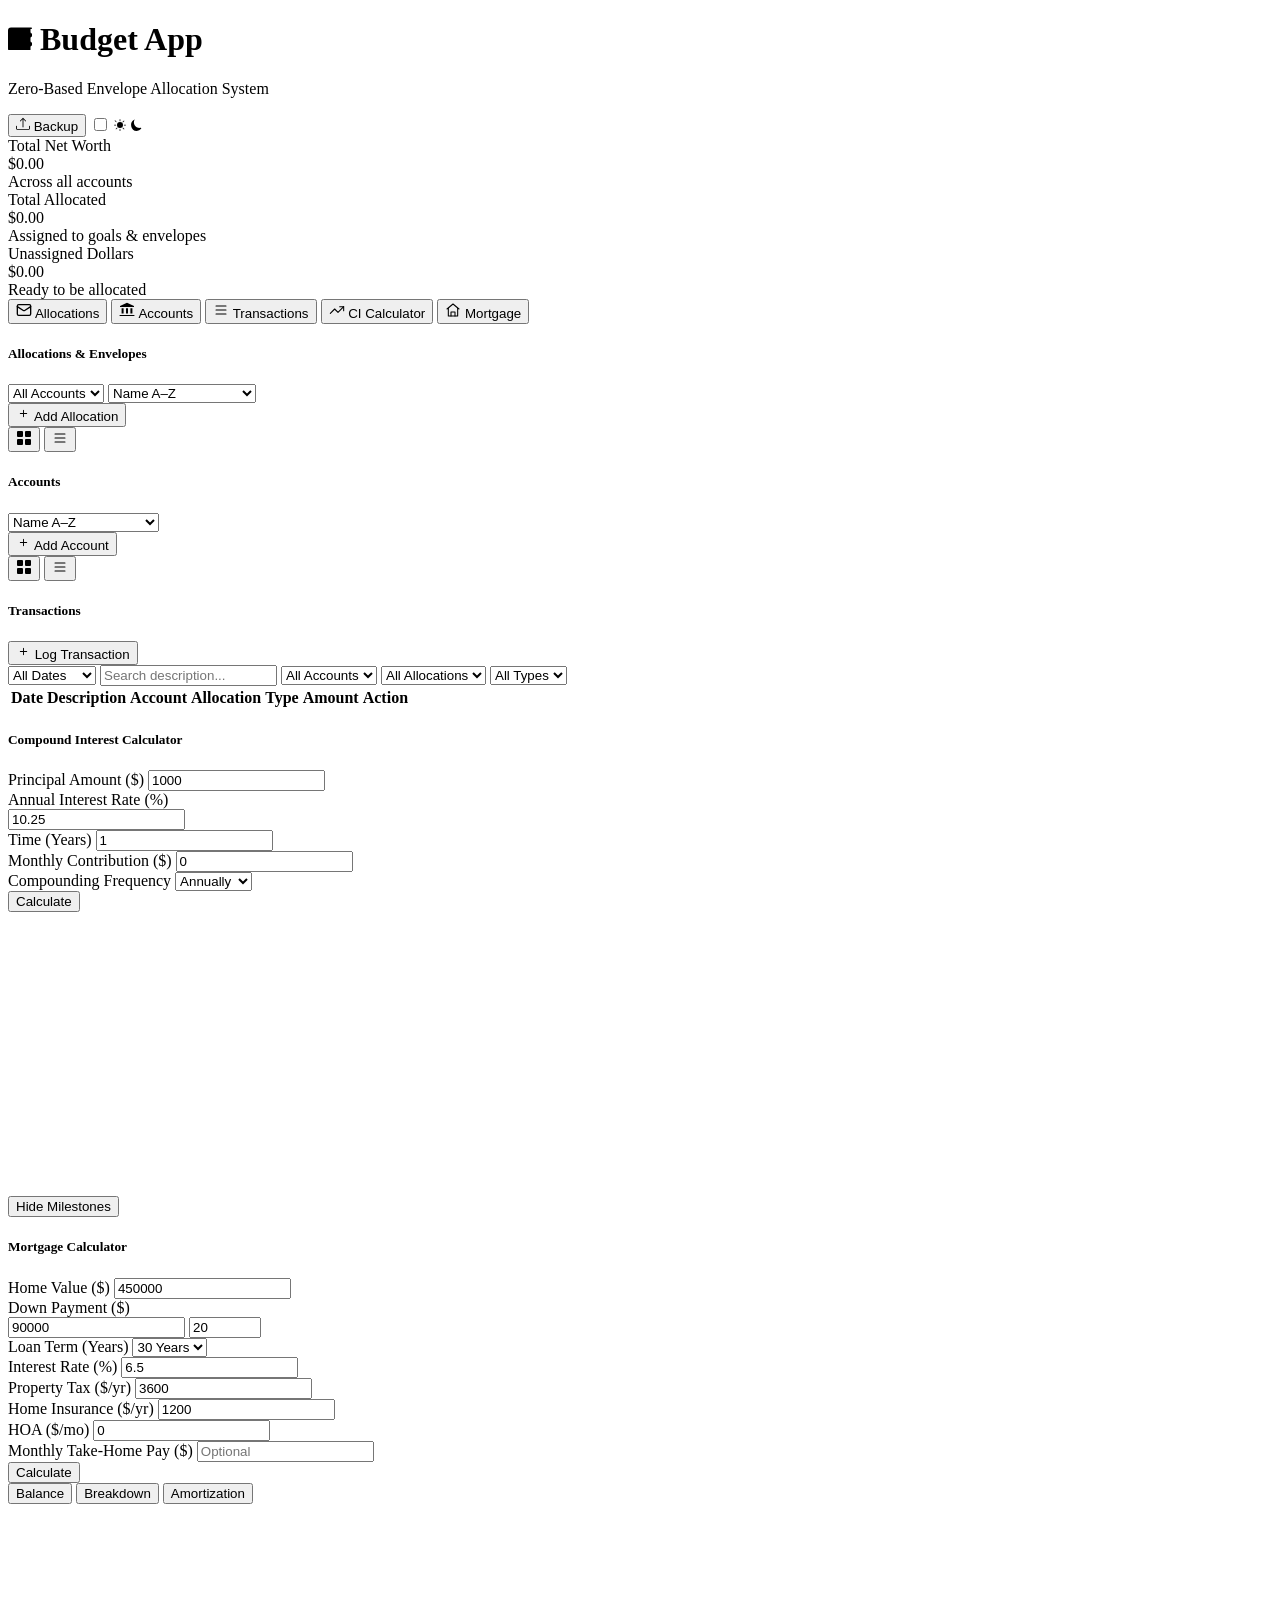
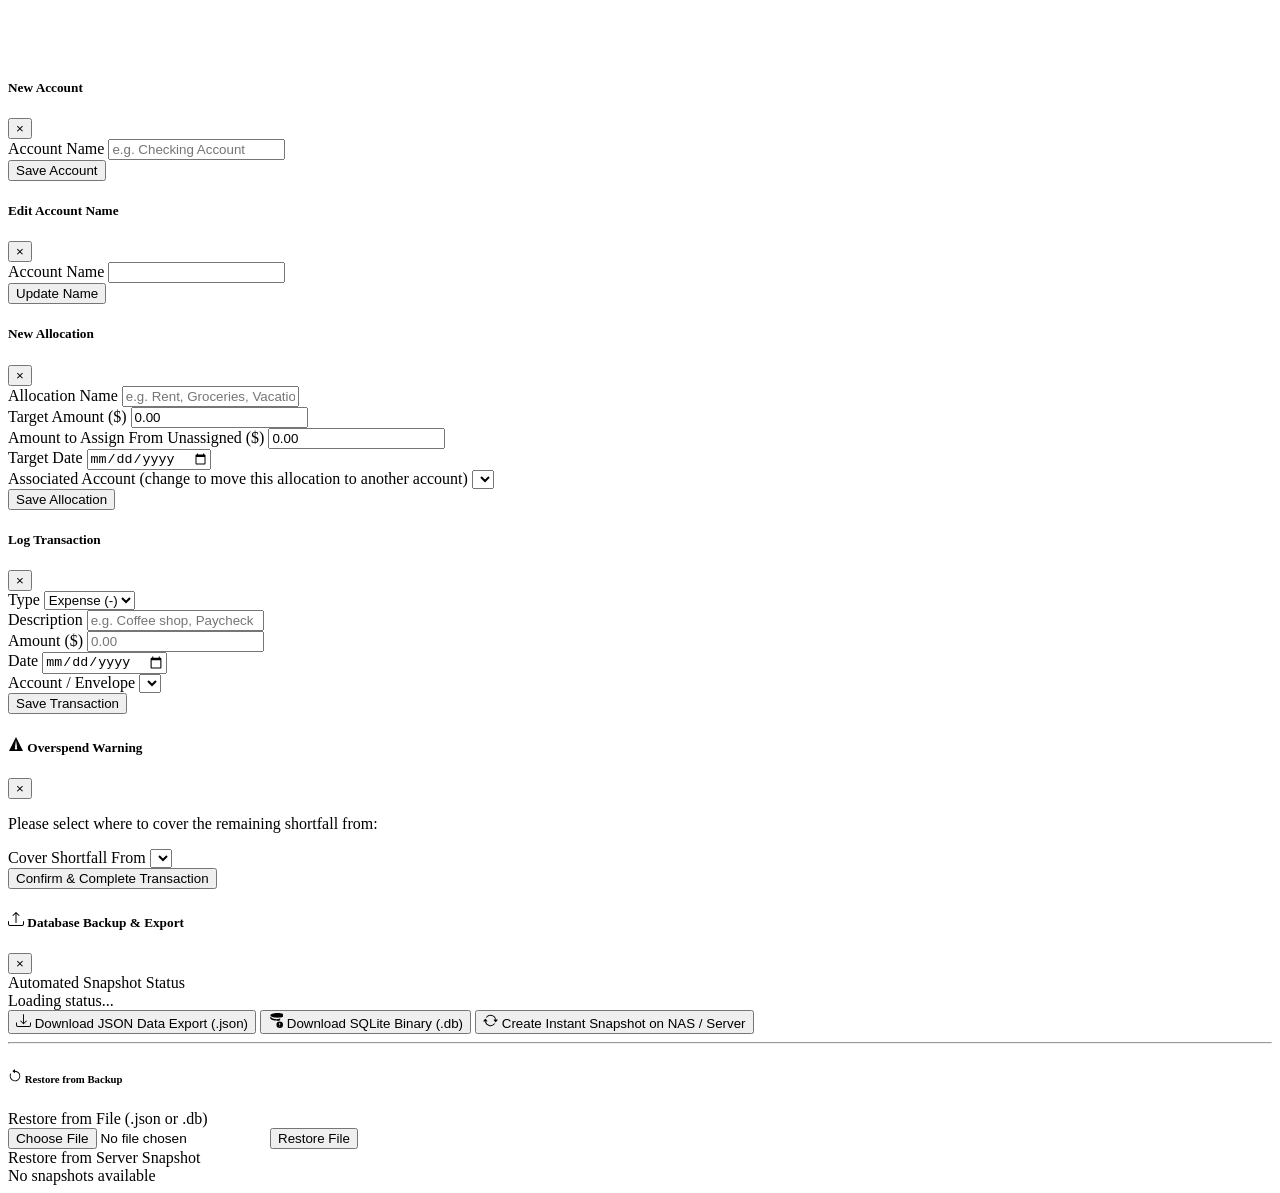
==== frontend/app/index.html @ d4078bb1 "Merge allocation relocation into Transfer type Remove the standalone 'Move Allocation' option and mo" ====
<!DOCTYPE html>
<html lang="en">
<head>
    <meta charset="UTF-8">
    <meta name="viewport" content="width=device-width, initial-scale=1.0">
    <title>Budget Manager</title>
    <link rel="stylesheet" href="/css/styles.css">
</head>
<body>
<div class="container">

    <div class="flex between wrap gap-2 mb-4">
        <div>
            <h1 class="page-title m-0">
                <svg xmlns="http://www.w3.org/2000/svg" width="24" height="24" fill="currentColor" viewBox="0 0 16 16"><path d="M0 3a2 2 0 0 1 2-2h13.5a.5.5 0 0 1 0 1H15v2a1 1 0 0 0 1 1v2a1 1 0 0 0-1 1v2a1 1 0 0 0 1 1v2a1 1 0 0 0-1 1v2h-1.5a.5.5 0 0 1 0 1H2a2 2 0 0 1-2-2V3z"/></svg>
                Budget App
            </h1>
            <p class="subtitle m-0">Zero-Based Envelope Allocation System</p>
        </div>
        <div class="flex gap-2">
            <button class="btn btn-sm btn-outline-secondary" onclick="showBackupModal()" title="Database Backup & Export">
                <svg xmlns="http://www.w3.org/2000/svg" width="14" height="14" fill="currentColor" viewBox="0 0 16 16"><path d="M.5 9.9a.5.5 0 0 1 .5.5v2.5a1 1 0 0 0 1 1h12a1 1 0 0 0 1-1v-2.5a.5.5 0 0 1 1 0v2.5a2 2 0 0 1-2 2H2a2 2 0 0 1-2-2v-2.5a.5.5 0 0 1 .5-.5z"/><path d="M7.646 1.146a.5.5 0 0 1 .708 0l3 3a.5.5 0 0 1-.708.708L8.5 2.707V11.5a.5.5 0 0 1-1 0V2.707L5.354 4.854a.5.5 0 1 1-.708-.708l3-3z"/></svg>
                Backup
            </button>
            <label class="theme-switch" title="Toggle light / dark theme" aria-label="Toggle theme">
                <input type="checkbox" id="theme-toggle" onclick="toggleTheme()">
                <span class="theme-track">
                    <svg class="theme-sun" xmlns="http://www.w3.org/2000/svg" width="12" height="12" fill="currentColor" viewBox="0 0 16 16"><path d="M8 12a4 4 0 1 0 0-8 4 4 0 0 0 0 8zM8 0a.5.5 0 0 1 .5.5v2a.5.5 0 0 1-1 0v-2A.5.5 0 0 1 8 0zm0 13a.5.5 0 0 1 .5.5v2a.5.5 0 0 1-1 0v-2A.5.5 0 0 1 8 13zm8-5a.5.5 0 0 1-.5.5h-2a.5.5 0 0 1 0-1h2a.5.5 0 0 1 .5.5zM3 8a.5.5 0 0 1-.5.5h-2a.5.5 0 0 1 0-1h2A.5.5 0 0 1 3 8zm10.657-5.657a.5.5 0 0 1 0 .707l-1.414 1.415a.5.5 0 1 1-.707-.708l1.414-1.414a.5.5 0 0 1 .707 0zm-9.193 9.193a.5.5 0 0 1 0 .707L3.05 13.657a.5.5 0 0 1-.707-.707l1.414-1.414a.5.5 0 0 1 .707 0zm9.193 2.121a.5.5 0 0 1-.707 0l-1.414-1.414a.5.5 0 0 1 .707-.707l1.414 1.414a.5.5 0 0 1 0 .707zM3.343 4.05a.5.5 0 0 1-.707 0L1.05 2.636a.5.5 0 0 1 .707-.707l1.414 1.414a.5.5 0 0 1 0 .707z"/></svg>
                    <svg class="theme-moon" xmlns="http://www.w3.org/2000/svg" width="12" height="12" fill="currentColor" viewBox="0 0 16 16"><path d="M6 .278a.77.77 0 0 1 .08.858 7.2 7.2 0 0 0-.878 3.46c0 4.021 3.278 7.277 7.318 7.277.527 0 1.04-.055 1.533-.16a.787.787 0 0 1 .81.316.73.73 0 0 1-.031.893A8.35 8.35 0 0 1 9 16A8 8 0 0 1 6 .8z"/></svg>
                    <span class="theme-thumb"></span>
                </span>
            </label>
        </div>
    </div>

    <!-- Summary Cards -->
    <div class="stat-cards">
        <div class="stat-card border-blue">
            <div class="stat-label">Total Net Worth</div>
            <div class="stat-value blue" id="sum-networth">$0.00</div>
            <div class="stat-sub">Across all accounts</div>
        </div>
        <div class="stat-card border-green">
            <div class="stat-label">Total Allocated</div>
            <div class="stat-value green" id="sum-allocated">$0.00</div>
            <div class="stat-sub">Assigned to goals &amp; envelopes</div>
        </div>
        <div class="stat-card border-yellow">
            <div class="stat-label">Unassigned Dollars</div>
            <div class="stat-value yellow" id="sum-unassigned">$0.00</div>
            <div class="stat-sub">Ready to be allocated</div>
        </div>
    </div>

    <!-- Navigation Tabs -->
    <div class="nav-pills" role="tablist">
        <button class="tab-btn active" data-tab="allocations-sec" onclick="switchTab('allocations-sec')"><svg xmlns="http://www.w3.org/2000/svg" width="16" height="16" viewBox="0 0 24 24" fill="none" stroke="currentColor" stroke-width="2" stroke-linecap="round" stroke-linejoin="round"><rect width="20" height="16" x="2" y="4" rx="2"/><path d="m22 7-8.97 5.7a1.94 1.94 0 0 1-2.06 0L2 7"/></svg> Allocations</button>
        <button class="tab-btn" data-tab="accounts-sec" onclick="switchTab('accounts-sec')"><svg xmlns="http://www.w3.org/2000/svg" width="16" height="16" fill="currentColor" viewBox="0 0 16 16"><path d="M8 .8 1 4v1h14V4zM2.6 6.2h2v5.4h-2zM7 6.2h2v5.4H7zM11.4 6.2h2v5.4h-2zM.6 13h14.8v.9H.6z"/></svg> Accounts</button>
        <button class="tab-btn" data-tab="transactions-sec" onclick="switchTab('transactions-sec')"><svg xmlns="http://www.w3.org/2000/svg" width="16" height="16" fill="currentColor" viewBox="0 0 16 16"><path d="M2.5 12a.5.5 0 0 1 .5-.5h10a.5.5 0 0 1 0 1H3a.5.5 0 0 1-.5-.5zm0-4a.5.5 0 0 1 .5-.5h10a.5.5 0 0 1 0 1H3a.5.5 0 0 1-.5-.5zm0-4a.5.5 0 0 1 .5-.5h10a.5.5 0 0 1 0 1H3a.5.5 0 0 1-.5-.5z"/></svg> Transactions</button>
        <button class="tab-btn" data-tab="ci-calc-sec" onclick="switchTab('ci-calc-sec')"><svg xmlns="http://www.w3.org/2000/svg" width="16" height="16" fill="none" stroke="currentColor" stroke-width="1.6" stroke-linecap="round" stroke-linejoin="round" viewBox="0 0 24 24"><path d="M22 7 13.5 15.5 8.5 10.5 2 17"/><path d="M16 7h6v6"/></svg> CI Calculator</button>
        <button class="tab-btn" data-tab="mortgage-sec" onclick="switchTab('mortgage-sec')"><svg xmlns="http://www.w3.org/2000/svg" width="16" height="16" fill="none" stroke="currentColor" stroke-width="1.6" stroke-linecap="round" stroke-linejoin="round" viewBox="0 0 24 24"><path d="M3 10.5 12 3l9 7.5"/><path d="M5 9.5V21h14V9.5"/><path d="M9 21v-6h6v6"/></svg> Mortgage</button>
    </div>

    <!-- ALLOCATIONS SECTION -->
    <div class="tab-pane active" id="allocations-sec">
        <div class="section-head">
            <div class="left">
                <h5 class="section-title">Allocations &amp; Envelopes</h5>
                <select id="alloc-account-filter" class="filter-select">
                    <option value="">All Accounts</option>
                </select>
                <select id="alloc-sort-select" class="filter-select" onchange="setAllocationSort(this.value)">
                    <option value="name:asc">Name A–Z</option>
                    <option value="name:desc">Name Z–A</option>
                    <option value="amount:desc">Amount: High → Low</option>
                    <option value="amount:asc">Amount: Low → High</option>
                </select>
            </div>
            <div class="right">
                <button class="btn btn-sm btn-primary" onclick="showAddAllocationModal()">
                    <svg xmlns="http://www.w3.org/2000/svg" width="15" height="15" fill="currentColor" viewBox="0 0 16 16"><path d="M8 4a.5.5 0 0 1 .5.5v3h3a.5.5 0 0 1 0 1h-3v3a.5.5 0 0 1-1 0v-3h-3a.5.5 0 0 1 0-1h3v-3A.5.5 0 0 1 8 4z"/></svg>
                    Add Allocation
                </button>
            </div>
        </div>
        <div class="view-toolbar">
            <div class="toggle-group">
                <button type="button" class="toggle-btn active" id="alloc-view-grid" title="Card view" onclick="setAllocationView('grid')"><svg xmlns="http://www.w3.org/2000/svg" width="16" height="16" fill="currentColor" viewBox="0 0 16 16"><path d="M1 2a1 1 0 0 1 1-1h4a1 1 0 0 1 1 1v4a1 1 0 0 1-1 1H2a1 1 0 0 1-1-1V2zm8 0a1 1 0 0 1 1-1h4a1 1 0 0 1 1 1v4a1 1 0 0 1-1 1h-4a1 1 0 0 1-1-1V2zM1 10a1 1 0 0 1 1-1h4a1 1 0 0 1 1 1v4a1 1 0 0 1-1 1H2a1 1 0 0 1-1-1v-4zm8 0a1 1 0 0 1 1-1h4a1 1 0 0 1 1 1v4a1 1 0 0 1-1 1h-4a1 1 0 0 1-1-1v-4z"/></svg></button>
                <button type="button" class="toggle-btn" id="alloc-view-list" title="List view" onclick="setAllocationView('list')"><svg xmlns="http://www.w3.org/2000/svg" width="16" height="16" fill="currentColor" viewBox="0 0 16 16"><path d="M2.5 12a.5.5 0 0 1 .5-.5h10a.5.5 0 0 1 0 1H3a.5.5 0 0 1-.5-.5zm0-4a.5.5 0 0 1 .5-.5h10a.5.5 0 0 1 0 1H3a.5.5 0 0 1-.5-.5zm0-4a.5.5 0 0 1 .5-.5h10a.5.5 0 0 1 0 1H3a.5.5 0 0 1-.5-.5z"/></svg></button>
            </div>
        </div>
        <div class="cards-grid" id="allocations-container">
            <!-- Dynamic Allocation Cards -->
        </div>
        <div class="table-wrap" id="allocations-table-wrap" style="display:none;">
            <table>
                <thead>
                    <tr>
                        <th>Name</th>
                        <th>Account</th>
                        <th class="text-end">Available</th>
                        <th class="text-end">Goal</th>
                        <th style="min-width:140px;">Progress</th>
                        <th>Target Date</th>
                        <th class="text-center">Action</th>
                    </tr>
                </thead>
                <tbody id="allocations-list"></tbody>
            </table>
        </div>
    </div>

    <!-- ACCOUNTS SECTION -->
    <div class="tab-pane" id="accounts-sec">
        <div class="section-head">
            <div class="left">
                <h5 class="section-title">Accounts</h5>
                <select id="acc-sort-select" class="filter-select" onchange="setAccountSort(this.value)">
                    <option value="name:asc">Name A–Z</option>
                    <option value="name:desc">Name Z–A</option>
                    <option value="balance:desc">Balance: High → Low</option>
                    <option value="balance:asc">Balance: Low → High</option>
                </select>
            </div>
            <div class="right">
                <button class="btn btn-sm btn-primary" onclick="showAddAccountModal()">
                    <svg xmlns="http://www.w3.org/2000/svg" width="15" height="15" fill="currentColor" viewBox="0 0 16 16"><path d="M8 4a.5.5 0 0 1 .5.5v3h3a.5.5 0 0 1 0 1h-3v3a.5.5 0 0 1-1 0v-3h-3a.5.5 0 0 1 0-1h3v-3A.5.5 0 0 1 8 4z"/></svg>
                    Add Account
                </button>
            </div>
        </div>
        <div class="view-toolbar">
            <div class="toggle-group">
                <button type="button" class="toggle-btn active" id="acc-view-grid" title="Card view" onclick="toggleAccountView('grid')"><svg xmlns="http://www.w3.org/2000/svg" width="16" height="16" fill="currentColor" viewBox="0 0 16 16"><path d="M1 2a1 1 0 0 1 1-1h4a1 1 0 0 1 1 1v4a1 1 0 0 1-1 1H2a1 1 0 0 1-1-1V2zm8 0a1 1 0 0 1 1-1h4a1 1 0 0 1 1 1v4a1 1 0 0 1-1 1h-4a1 1 0 0 1-1-1V2zM1 10a1 1 0 0 1 1-1h4a1 1 0 0 1 1 1v4a1 1 0 0 1-1 1H2a1 1 0 0 1-1-1v-4zm8 0a1 1 0 0 1 1-1h4a1 1 0 0 1 1 1v4a1 1 0 0 1-1 1h-4a1 1 0 0 1-1-1v-4z"/></svg></button>
                <button type="button" class="toggle-btn" id="acc-view-list" title="List view" onclick="toggleAccountView('list')"><svg xmlns="http://www.w3.org/2000/svg" width="16" height="16" fill="currentColor" viewBox="0 0 16 16"><path d="M2.5 12a.5.5 0 0 1 .5-.5h10a.5.5 0 0 1 0 1H3a.5.5 0 0 1-.5-.5zm0-4a.5.5 0 0 1 .5-.5h10a.5.5 0 0 1 0 1H3a.5.5 0 0 1-.5-.5zm0-4a.5.5 0 0 1 .5-.5h10a.5.5 0 0 1 0 1H3a.5.5 0 0 1-.5-.5z"/></svg></button>
            </div>
        </div>
        <div class="cards-grid" id="accounts-container">
            <!-- Dynamic Account Cards -->
        </div>
        <div class="table-wrap" id="accounts-list-wrap" style="display:none;">
            <table>
                <thead>
                    <tr>
                        <th>Name</th>
                        <th class="text-end">Balance</th>
                        <th class="text-center">Action</th>
                    </tr>
                </thead>
                <tbody id="accounts-list"></tbody>
            </table>
        </div>
    </div>

    <!-- TRANSACTIONS SECTION -->
    <div class="tab-pane" id="transactions-sec">
        <div class="section-head">
            <div class="left">
                <h5 class="section-title">Transactions</h5>
            </div>
            <div class="right">
                <button class="btn btn-sm btn-primary" onclick="showAddTransactionModal()">
                    <svg xmlns="http://www.w3.org/2000/svg" width="15" height="15" fill="currentColor" viewBox="0 0 16 16"><path d="M8 4a.5.5 0 0 1 .5.5v3h3a.5.5 0 0 1 0 1h-3v3a.5.5 0 0 1-1 0v-3h-3a.5.5 0 0 1 0-1h3v-3A.5.5 0 0 1 8 4z"/></svg>
                    Log Transaction
                </button>
            </div>
        </div>
        <div class="table-wrap">
            <div class="card-body">
                <div class="filters">
                    <select id="slice-date-preset">
                        <option value="">All Dates</option>
                        <option value="today">Today</option>
                        <option value="this-month">This Month</option>
                        <option value="last-month">Last Month</option>
                        <option value="this-year">This Year</option>
                    </select>
                    <input type="text" id="slice-search" placeholder="Search description...">
                    <select id="slice-account"><option value="">All Accounts</option></select>
                    <select id="slice-allocation"><option value="">All Allocations</option></select>
                    <select id="slice-type">
                        <option value="">All Types</option>
                        <option value="expense">Expense</option>
                        <option value="income">Income</option>
                        <option value="transfer">Transfer</option>
                    </select>
                </div>
                <table>
                    <thead>
                        <tr>
                            <th>Date</th>
                            <th>Description</th>
                            <th>Account</th>
                            <th>Allocation</th>
                            <th>Type</th>
                            <th class="text-end">Amount</th>
                            <th class="text-center">Action</th>
                        </tr>
                    </thead>
                    <tbody id="transactions-list"></tbody>
                </table>
            </div>
        </div>
    </div>

    <!-- CI CALCULATOR SECTION -->
    <div class="tab-pane" id="ci-calc-sec">
        <div class="section-head">
            <div class="left">
                <h5 class="section-title">Compound Interest Calculator</h5>
            </div>
        </div>
        <div class="card">
            <div class="card-body calc-layout">
                <div class="calc-settings">
                    <div class="form-group">
                        <label>Principal Amount ($)</label>
                        <input type="number" id="ci-principal" value="1000" min="0" placeholder="0.00">
                    </div>
                    <div class="form-group">
                        <label>Annual Interest Rate (%)</label>
                        <div class="rate-input-row">
                            <input type="number" id="ci-rate-num" value="10.25" min="0.01" step="0.01">
                        </div>
                    </div>
                    <div class="form-group">
                        <label>Time (Years)</label>
                        <input type="number" id="ci-years" value="1" min="1" placeholder="1">
                    </div>
                    <div class="form-group">
                        <label>Monthly Contribution ($)</label>
                        <input type="number" id="ci-monthly" value="0" min="0" step="0.01" placeholder="0.00">
                    </div>
                    <div class="form-group form-group-inline">
                        <label>Compounding Frequency</label>
                        <select id="ci-compound">
                            <option value="12">Monthly</option>
                            <option value="1" selected>Annually</option>
                            <option value="4">Quarterly</option>
                            <option value="365">Daily</option>
                        </select>
                    </div>
                    <button class="btn btn-primary" onclick="compInterest()">Calculate</button>
                    <div class="calc-result" id="ci-result"></div>
                </div>
                <div class="calc-chart">
                    <div class="calc-chart-inner">
                        <canvas id="ci-chart" height="280"></canvas>
                    </div>
                    <div id="ci-ms-tip" class="ci-ms-tip" style="display:none;"></div>
                    <button type="button" class="btn btn-sm btn-outline-secondary calc-milestone-toggle" id="ci-milestone-toggle" onclick="toggleMilestones()">Hide Milestones</button>
                </div>
            </div>
        </div>
    </div>

    <!-- MORTGAGE CALCULATOR SECTION -->
    <div class="tab-pane" id="mortgage-sec">
        <div class="section-head">
            <div class="left">
                <h5 class="section-title">Mortgage Calculator</h5>
            </div>
        </div>
        <div class="card">
            <div class="card-body calc-layout">
                <div class="calc-settings">
                    <div class="form-group">
                        <label>Home Value ($)</label>
                        <input type="number" id="mort-homeValue" class="form-control" value="450000" step="1000">
                    </div>
                    <div class="form-group">
                        <label>Down Payment ($)</label>
                        <div class="d-flex gap-2">
                            <input type="number" id="mort-downPayment" class="form-control" value="90000" step="500">
                            <input type="number" id="mort-downPct" class="form-control" value="20" step="0.5" min="0" max="100" title="Down payment percentage">
                        </div>
                    </div>
                    <div class="form-group">
                        <label>Loan Term (Years)</label>
                        <select id="mort-term" class="form-control">
                            <option value="15">15 Years</option>
                            <option value="30" selected>30 Years</option>
                        </select>
                    </div>
                    <div class="form-group">
                        <label>Interest Rate (%)</label>
                        <input type="number" id="mort-rate" class="form-control" value="6.5" step="0.1" min="0">
                    </div>
                    <div class="form-group">
                        <label>Property Tax ($/yr)</label>
                        <input type="number" id="mort-tax" class="form-control" value="3600" step="100">
                    </div>
                    <div class="form-group">
                        <label>Home Insurance ($/yr)</label>
                        <input type="number" id="mort-insurance" class="form-control" value="1200" step="50">
                    </div>
                    <div class="form-group">
                        <label>HOA ($/mo)</label>
                        <input type="number" id="mort-hoa" class="form-control" value="0" step="10">
                    </div>
                    <div class="form-group">
                        <label>Monthly Take-Home Pay ($)</label>
                        <input type="number" id="mort-takehome" class="form-control" value="" step="50" placeholder="Optional">
                    </div>
                    <button class="btn btn-primary w-100" onclick="calcMortgage()">Calculate</button>
                    <div class="calc-result" id="mort-readout">
                        <!-- lines built by calcMortgage() -->
                    </div>
                    <div class="calc-result" id="mort-afford">
                        <!-- salary / 25% affordability built by calcMortgage() -->
                    </div>
                </div>

                <div class="calc-graph mortgage-results">
                    <div class="mortgage-view-tabs">
                        <button class="view-tab active" data-view="balance" onclick="mortgageView('balance')">Balance</button>
                        <button class="view-tab" data-view="breakdown" onclick="mortgageView('breakdown')">Breakdown</button>
                        <button class="view-tab" data-view="amort" onclick="mortgageView('amort')">Amortization</button>
                    </div>
                    <div class="chart-wrap" id="mort-chart-wrap">
                        <canvas id="mortChart"></canvas>
                    </div>
                    <div class="chart-wrap" id="mort-amort-wrap" style="display:none;">
                        <div class="table-responsive table-scroll" style="max-height:400px;">
                            <table class="table table-sm" id="mort-amort-table"></table>
                        </div>
                    </div>
                </div>
            </div>
        </div>
    </div>

<!-- Add/Edit Account Modal -->
<div class="modal" id="accountModal">
    <div class="modal-dialog">
        <div class="modal-content">
            <div class="modal-header">
                <h5 class="modal-title">New Account</h5>
                <button type="button" class="btn-close" onclick="closeModal('accountModal')">&times;</button>
            </div>
            <div class="modal-body">
                <form id="accountForm">
                    <div class="form-group">
                        <label>Account Name</label>
                        <input type="text" id="acc-name" placeholder="e.g. Checking Account" required>
                    </div>
                    <button type="submit" class="btn btn-primary w-100">Save Account</button>
                </form>
            </div>
        </div>
    </div>
</div>

<!-- Edit Account Name Modal -->
<div class="modal" id="editAccountModal">
    <div class="modal-dialog">
        <div class="modal-content">
            <div class="modal-header">
                <h5 class="modal-title">Edit Account Name</h5>
                <button type="button" class="btn-close" onclick="closeModal('editAccountModal')">&times;</button>
            </div>
            <div class="modal-body">
                <form id="editAccountNameForm">
                    <input type="hidden" id="edit-acc-id">
                    <div class="form-group">
                        <label>Account Name</label>
                        <input type="text" id="edit-acc-name" required>
                    </div>
                    <button type="submit" class="btn btn-primary w-100">Update Name</button>
                </form>
            </div>
        </div>
    </div>
</div>

<!-- Add/Edit Allocation Modal -->
<div class="modal" id="allocationModal">
    <div class="modal-dialog">
        <div class="modal-content">
            <div class="modal-header">
                <h5 class="modal-title" id="allocationModalTitle">New Allocation</h5>
                <button type="button" class="btn-close" onclick="closeModal('allocationModal')">&times;</button>
            </div>
            <div class="modal-body">
                <form id="allocationForm">
                    <input type="hidden" id="alloc-id">
                    <div class="form-group">
                        <label>Allocation Name</label>
                        <input type="text" id="alloc-name" placeholder="e.g. Rent, Groceries, Vacation" required>
                    </div>
                    <div class="form-group">
                        <label>Target Amount ($)</label>
                        <input type="number" step="0.01" id="alloc-target" value="0.00" required>
                    </div>
                    <div class="form-group">
                        <label>Amount to Assign From Unassigned ($)</label>
                        <input type="number" step="0.01" id="alloc-avail" value="0.00" required>
                    </div>
                    <div class="form-group">
                        <label>Target Date</label>
                        <input type="date" id="alloc-date">
                    </div>
                    <div class="form-group">
                        <label>Associated Account (change to move this allocation to another account)</label>
                        <select id="alloc-account-select" required></select>
                    </div>
                    <button type="submit" class="btn btn-primary w-100">Save Allocation</button>
                </form>
            </div>
        </div>
    </div>
</div>

<!-- Add/Edit Transaction Modal -->
<div class="modal" id="transactionModal">
    <div class="modal-dialog">
        <div class="modal-content">
            <div class="modal-header">
                <h5 class="modal-title" id="transactionModalTitle">Log Transaction</h5>
                <button type="button" class="btn-close" onclick="closeModal('transactionModal')">&times;</button>
            </div>
            <div class="modal-body">
                <form id="transactionForm">
                    <input type="hidden" id="trans-id">
                    <div class="form-group">
                        <label>Type</label>
                        <select id="trans-type" onchange="toggleTransType()">
                            <option value="expense">Expense (-)</option>
                            <option value="income">Income (+)</option>
                            <option value="transfer">Transfer</option>
                        </select>
                    </div>
                    <div class="form-group" id="trans-desc-group">
                        <label>Description</label>
                        <input type="text" id="trans-desc" placeholder="e.g. Coffee shop, Paycheck" required>
                    </div>
                    <div class="form-group" id="trans-amount-group">
                        <label>Amount ($)</label>
                        <input type="number" step="0.01" id="trans-amount" placeholder="0.00" required>
                    </div>
                    <div class="form-group" id="trans-date-group">
                        <label>Date</label>
                        <input type="date" id="trans-date" required>
                    </div>
                    <div class="form-group" id="trans-from-group" style="display:none">
                        <label>Move From</label>
                        <select id="trans-from-select"></select>
                    </div>
                    <div class="form-group" id="trans-to-group" style="display:none">
                        <label>Move To</label>
                        <select id="trans-to-select"></select>
                        <small class="form-hint">Pick an account to relocate the whole allocation, or an envelope to transfer an amount.</small>
                    </div>
                    <div class="form-group" id="trans-acc-wrapper">
                        <label>Account / Envelope</label>
                        <select id="trans-account-select" required></select>
                    </div>
                    <button type="submit" class="btn btn-primary w-100">Save Transaction</button>
                </form>
            </div>
        </div>
    </div>
</div>

<!-- Overspend Resolution Modal -->
<div class="modal" id="overspendModal">
    <div class="modal-dialog">
        <div class="modal-content danger">
            <div class="modal-header danger">
                <h5 class="modal-title"><svg xmlns="http://www.w3.org/2000/svg" width="16" height="16" fill="currentColor" viewBox="0 0 16 16"><path d="M8 1 1 15h14L8 1zm0 3 1 7H7l1-7zm0 9.5a1.25 1.25 0 1 1 0-2.5 1.25 1.25 0 0 1 0 2.5z"/></svg> Overspend Warning</h5>
                <button type="button" class="btn-close white" onclick="closeModal('overspendModal')">&times;</button>
            </div>
            <div class="modal-body">
                <p id="overspend-msg" class="overspend-msg"></p>
                <p class="overspend-note">Please select where to cover the remaining shortfall from:</p>
                <div class="form-group">
                    <label>Cover Shortfall From</label>
                    <select id="overspend-cover-select"></select>
                </div>
                <button type="button" class="btn btn-danger w-100" onclick="resolveOverspend()">Confirm &amp; Complete Transaction</button>
            </div>
        </div>
    </div>
</div>

<!-- Backup & Export Modal -->
<div class="modal" id="backupModal">
    <div class="modal-dialog">
        <div class="modal-content">
            <div class="modal-header">
                <h5 class="modal-title flex align-center gap-2">
                    <svg xmlns="http://www.w3.org/2000/svg" width="16" height="16" fill="currentColor" viewBox="0 0 16 16"><path d="M.5 9.9a.5.5 0 0 1 .5.5v2.5a1 1 0 0 0 1 1h12a1 1 0 0 0 1-1v-2.5a.5.5 0 0 1 1 0v2.5a2 2 0 0 1-2 2H2a2 2 0 0 1-2-2v-2.5a.5.5 0 0 1 .5-.5z"/><path d="M7.646 1.146a.5.5 0 0 1 .708 0l3 3a.5.5 0 0 1-.708.708L8.5 2.707V11.5a.5.5 0 0 1-1 0V2.707L5.354 4.854a.5.5 0 1 1-.708-.708l3-3z"/></svg>
                    Database Backup &amp; Export
                </h5>
                <button type="button" class="btn-close" onclick="closeModal('backupModal')">&times;</button>
            </div>
            <div class="modal-body">
                <div class="backup-status-card mb-3" id="backup-status-box">
                    <div class="small text-muted mb-1">Automated Snapshot Status</div>
                    <div class="fw-semibold" id="backup-last-time">Loading status...</div>
                    <div class="small text-muted mt-1" id="backup-total-count"></div>
                </div>

                <div class="backup-actions flex col gap-2">
                    <button type="button" class="btn btn-outline-secondary w-100 flex center gap-2" onclick="downloadBackup('json')">
                        <svg xmlns="http://www.w3.org/2000/svg" width="15" height="15" fill="currentColor" viewBox="0 0 16 16"><path d="M.5 9.9a.5.5 0 0 1 .5.5v2.5a1 1 0 0 0 1 1h12a1 1 0 0 0 1-1v-2.5a.5.5 0 0 1 1 0v2.5a2 2 0 0 1-2 2H2a2 2 0 0 1-2-2v-2.5a.5.5 0 0 1 .5-.5z"/><path d="M7.646 11.854a.5.5 0 0 0 .708 0l3-3a.5.5 0 0 0-.708-.708L8.5 10.293V1.5a.5.5 0 0 0-1 0v8.793L5.354 8.146a.5.5 0 1 0-.708.708l3 3z"/></svg>
                        Download JSON Data Export (.json)
                    </button>
                    <button type="button" class="btn btn-outline-secondary w-100 flex center gap-2" onclick="downloadBackup('db')">
                        <svg xmlns="http://www.w3.org/2000/svg" width="15" height="15" fill="currentColor" viewBox="0 0 16 16"><path d="M12.5 16a3.5 3.5 0 1 0 0-7 3.5 3.5 0 0 0 0 7Zm.5-5v1.5a.5.5 0 0 1-1 0V11a.5.5 0 0 1 1 0Zm0 3a.5.5 0 1 1-1 0 .5.5 0 0 1 1 0Z"/><path d="M12.096 6.223A4.92 4.92 0 0 0 13 5.698V7c0 .289-.213.654-.753.982A12.31 12.31 0 0 1 10 8.482V7.126a11.192 11.192 0 0 0 2.096-.903Z"/><path d="M2.5 4v1.5C2.5 6.88 5.858 8 10 8c.577 0 1.136-.021 1.666-.062a4.992 4.992 0 0 1-.666-1.42c-.328.031-.66.05-.999.05-3.642 0-6.5-1.02-6.5-2.068V4Z"/><path d="M10 0C5.858 0 2.5 1.12 2.5 2.5S5.858 5 10 5s7.5-1.12 7.5-2.5S14.142 0 10 0Z"/></svg>
                        Download SQLite Binary (.db)
                    </button>
                    <button type="button" class="btn btn-primary w-100 flex center gap-2" id="btn-trigger-snapshot" onclick="triggerServerSnapshot()">
                        <svg xmlns="http://www.w3.org/2000/svg" width="15" height="15" fill="currentColor" viewBox="0 0 16 16"><path d="M11.534 7h3.932a.25.25 0 0 1 .192.41l-1.966 2.36a.25.25 0 0 1-.384 0l-1.966-2.36a.25.25 0 0 1 .192-.41zm-11 2h3.932a.25.25 0 0 0 .192-.41L2.692 6.23a.25.25 0 0 0-.384 0L.342 8.59A.25.25 0 0 0 .534 9z"/><path fill-rule="evenodd" d="M8 3c-1.552 0-2.94.707-3.857 1.818a.5.5 0 1 1-.771-.636A6.002 6.002 0 0 1 13.917 7H12.9A5.002 5.002 0 0 0 8 3zM3.1 9a5.002 5.002 0 0 0 8.757 2.182.5.5 0 1 1 .771.636A6.002 6.002 0 0 1 2.083 9H3.1z"/></svg>
                        Create Instant Snapshot on NAS / Server
                    </button>
                </div>

                <hr class="my-3">

                <!-- Restore Section -->
                <div>
                    <h6 class="fw-bold mb-2 flex align-center gap-2">
                        <svg xmlns="http://www.w3.org/2000/svg" width="14" height="14" fill="currentColor" viewBox="0 0 16 16"><path fill-rule="evenodd" d="M8 3a5 5 0 1 1-4.546 2.914.5.5 0 0 0-.908-.417A6 6 0 1 0 8 2v1z"/><path d="M8 4.466V.534a.25.25 0 0 0-.41-.192L5.23 2.308a.25.25 0 0 0 0 .384l2.36 1.966A.25.25 0 0 0 8 4.466z"/></svg>
                        Restore from Backup
                    </h6>

                    <!-- Upload File Restore -->
                    <div class="mb-3">
                        <label class="small text-muted mb-1">Restore from File (.json or .db)</label>
                        <div class="flex gap-2">
                            <input type="file" id="backup-restore-file" accept=".json,.db,.sqlite,.sqlite3" class="form-control" style="font-size: 0.85rem;">
                            <button type="button" class="btn btn-outline-danger btn-sm" id="btn-restore-file" onclick="handleFileRestore()" style="white-space: nowrap;">
                                Restore File
                            </button>
                        </div>
                    </div>

                    <!-- Server Snapshots List -->
                    <div>
                        <label class="small text-muted mb-1">Restore from Server Snapshot</label>
                        <div id="backup-snapshots-list" class="flex col gap-1" style="max-height: 160px; overflow-y: auto;">
                            <div class="text-muted small">No snapshots available</div>
                        </div>
                    </div>
                </div>
            </div>
        </div>
    </div>
</div>
</div>

<script src="/js/vendor-chart.js"></script>
<script src="/js/vendor-annotation-plugin.js"></script>
<script type="module" src="/js/main.js"></script>
</body>
</html>
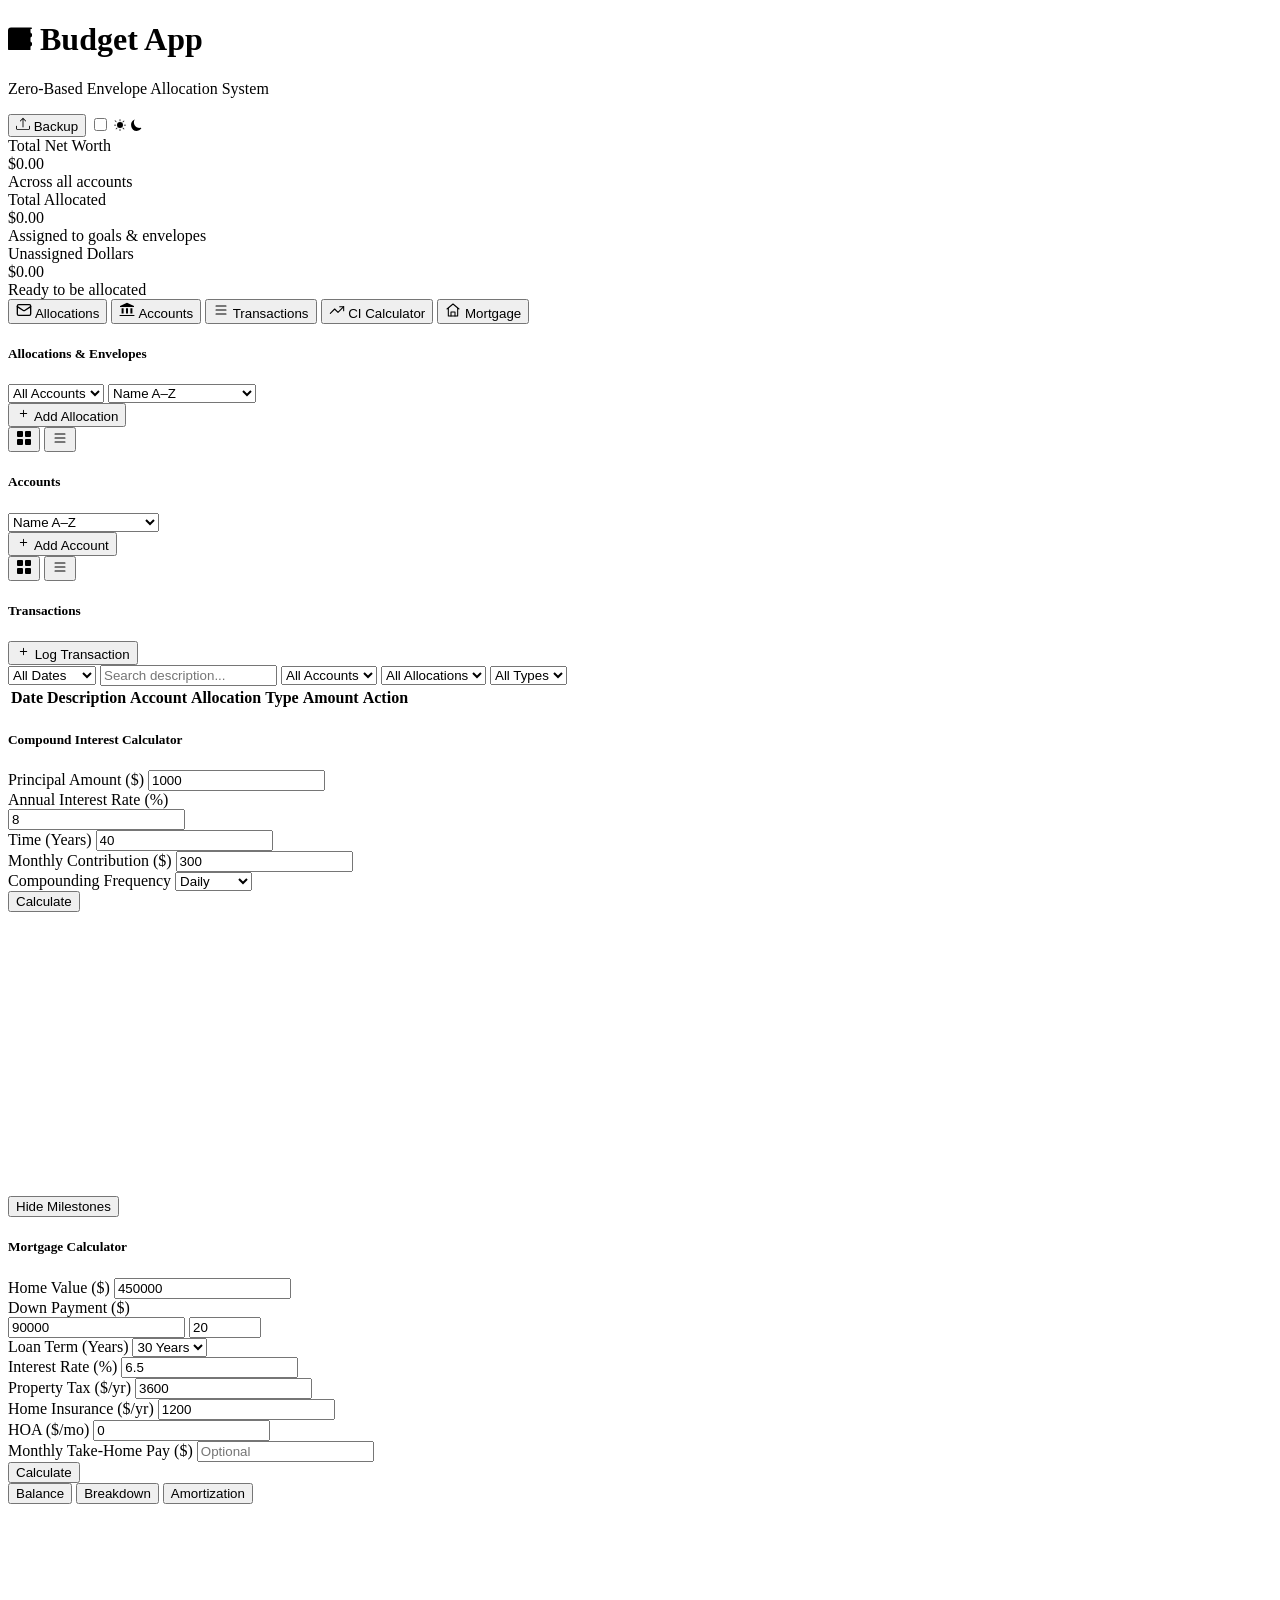
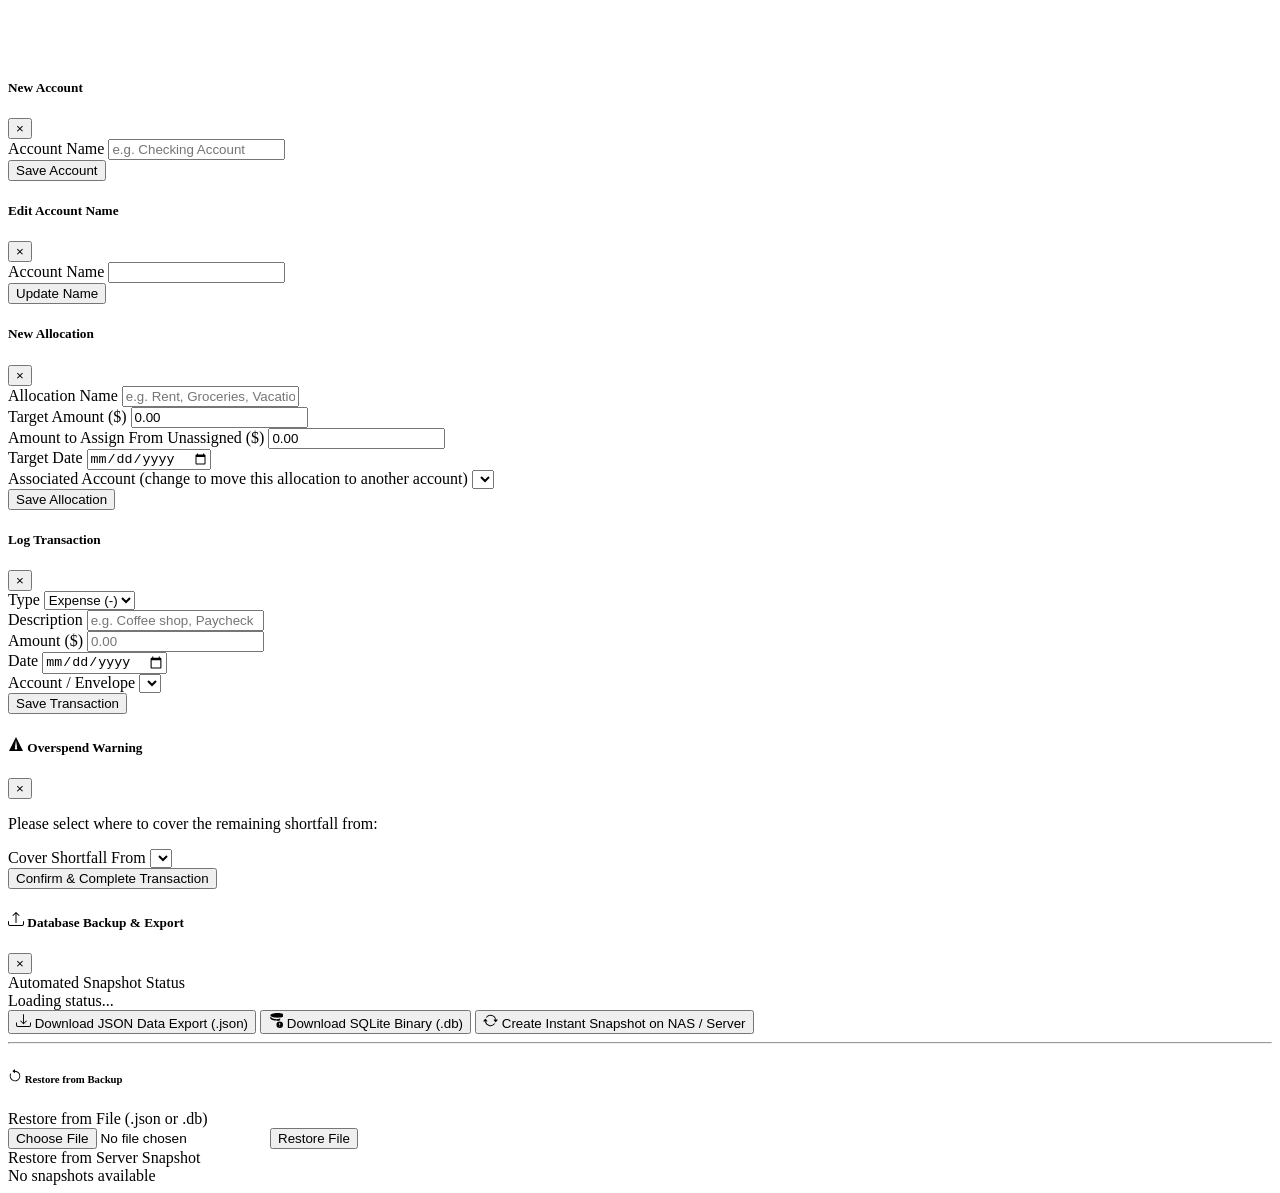
==== commit 8e7bca46: "Set CI calculator defaults: 8% rate, 40 years, daily compounding, $300 monthly contribution" ====
--- a/frontend/app/index.html
+++ b/frontend/app/index.html
@@ -220,22 +220,22 @@
                     <div class="form-group">
                         <label>Annual Interest Rate (%)</label>
                         <div class="rate-input-row">
-                            <input type="number" id="ci-rate-num" value="10.25" min="0.01" step="0.01">
+                            <input type="number" id="ci-rate-num" value="8" min="0.01" step="0.01">
                         </div>
                     </div>
                     <div class="form-group">
                         <label>Time (Years)</label>
-                        <input type="number" id="ci-years" value="1" min="1" placeholder="1">
+                        <input type="number" id="ci-years" value="40" min="1" placeholder="1">
                     </div>
                     <div class="form-group">
                         <label>Monthly Contribution ($)</label>
-                        <input type="number" id="ci-monthly" value="0" min="0" step="0.01" placeholder="0.00">
+                        <input type="number" id="ci-monthly" value="300" min="0" step="0.01" placeholder="0.00">
                     </div>
                     <div class="form-group form-group-inline">
                         <label>Compounding Frequency</label>
                         <select id="ci-compound">
                             <option value="12">Monthly</option>
-                            <option value="1" selected>Annually</option>
+                            <option value="365" selected>Daily</option>
                             <option value="4">Quarterly</option>
                             <option value="365">Daily</option>
                         </select>
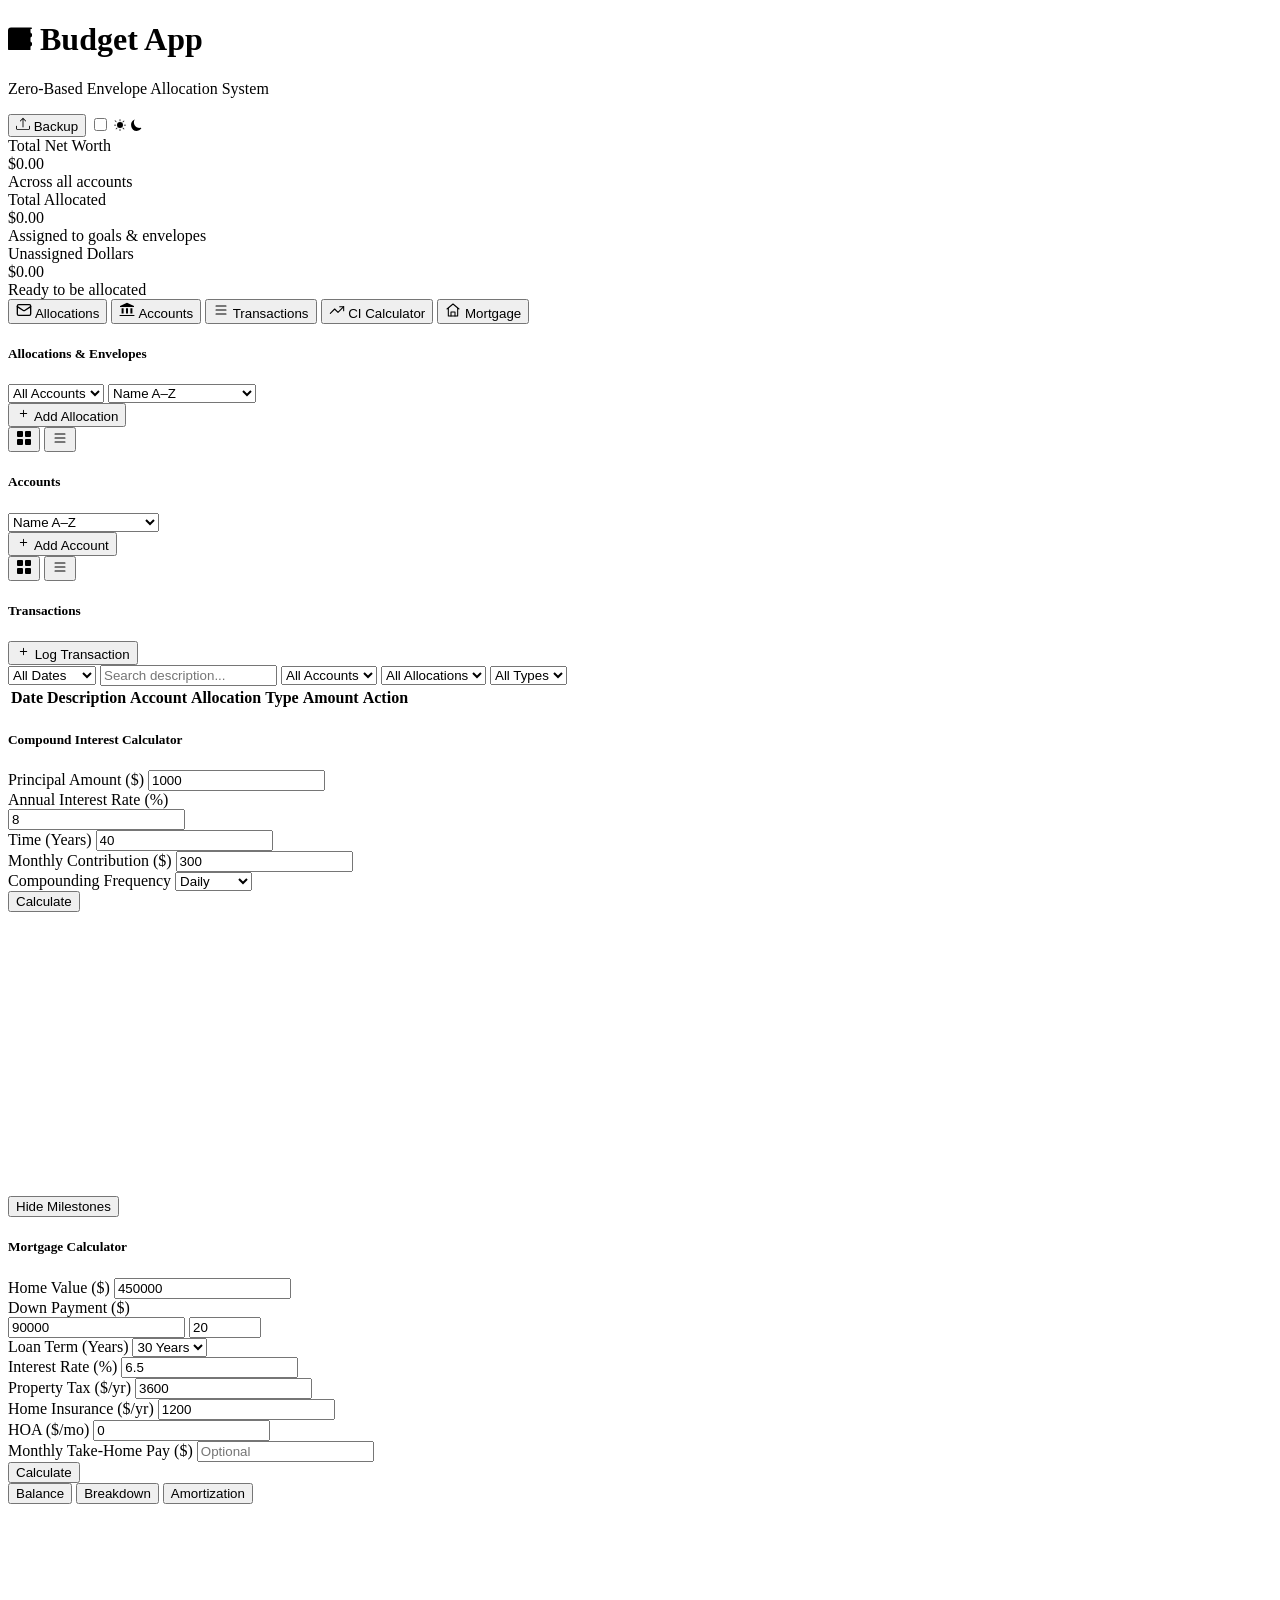
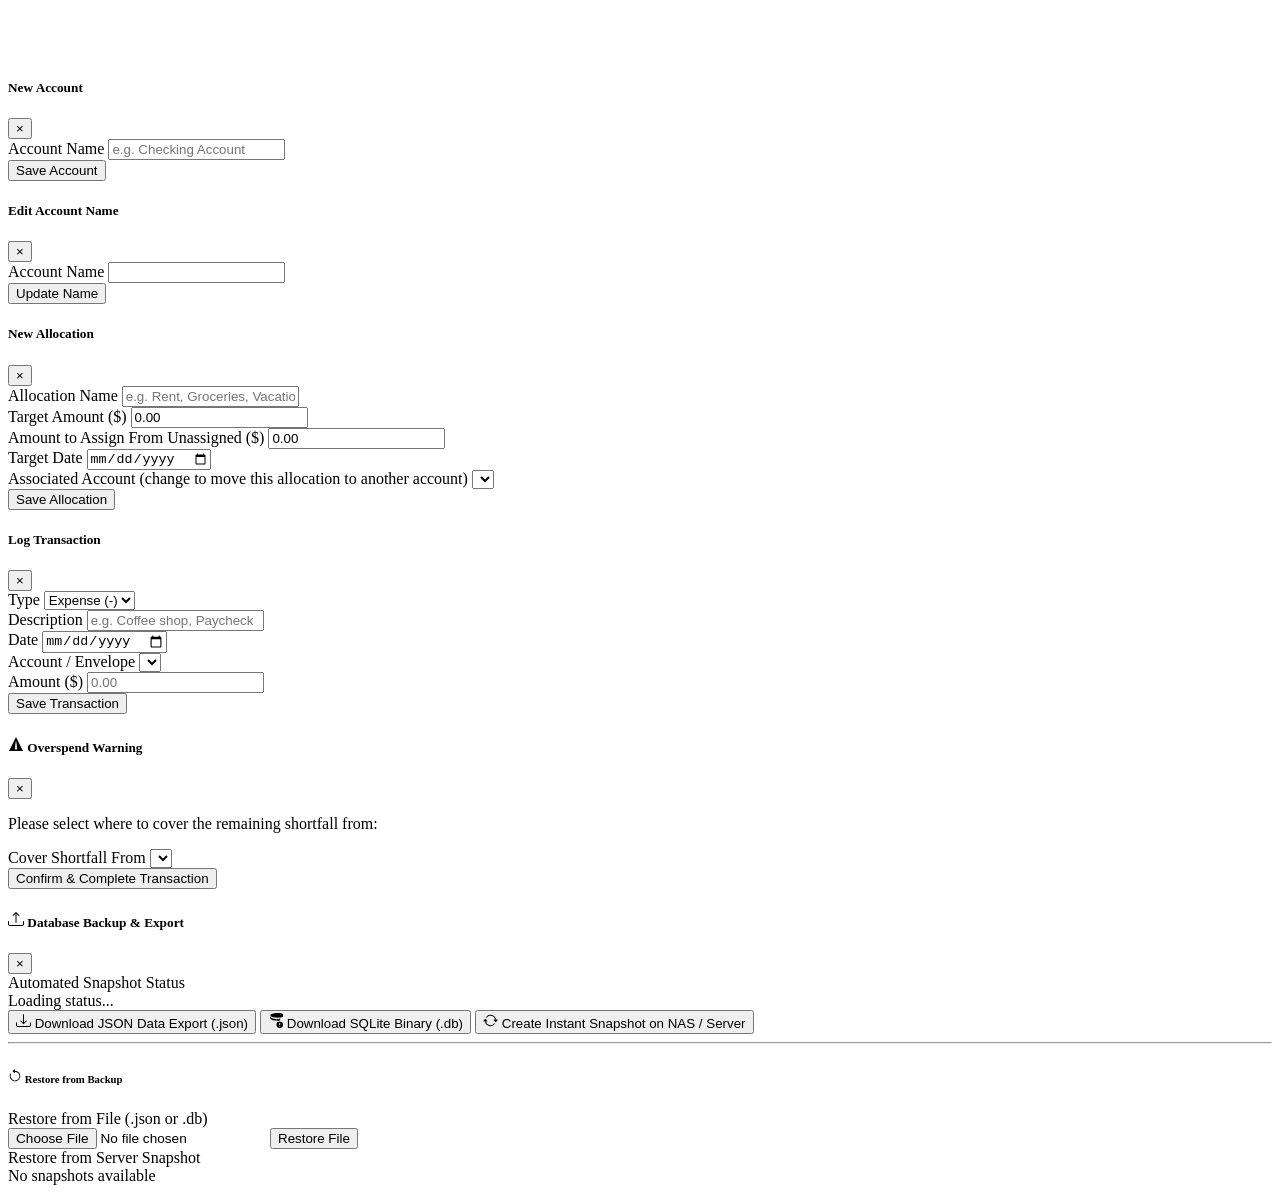
==== commit fb59527f: "Move Amount field above Save button in transaction modal The Account/Envelope pickers now come first" ====
--- a/frontend/app/index.html
+++ b/frontend/app/index.html
@@ -234,10 +234,10 @@
                     <div class="form-group form-group-inline">
                         <label>Compounding Frequency</label>
                         <select id="ci-compound">
+                            <option value="365" selected>Daily</option>
                             <option value="12">Monthly</option>
-                            <option value="365" selected>Daily</option>
                             <option value="4">Quarterly</option>
-                            <option value="365">Daily</option>
+                            <option value="1">Annually</option>
                         </select>
                     </div>
                     <button class="btn btn-primary" onclick="compInterest()">Calculate</button>
@@ -434,26 +434,34 @@
                         <label>Description</label>
                         <input type="text" id="trans-desc" placeholder="e.g. Coffee shop, Paycheck" required>
                     </div>
+                    <div class="form-group" id="trans-date-group">
+                        <label>Date</label>
+                        <input type="date" id="trans-date" required>
+                    </div>
+                    <div class="form-group" id="trans-from-group" style="display:none">
+                        <label>Move From — Account</label>
+                        <select id="trans-from-account-select" onchange="populateTransactionTransferEnvelopes('from')"></select>
+                    </div>
+                    <div class="form-group" id="trans-from-env-group" style="display:none">
+                        <label>Move From — Envelope</label>
+                        <select id="trans-from-envelope-select"></select>
+                    </div>
+                    <div class="form-group" id="trans-to-account-group" style="display:none">
+                        <label>Move To — Account</label>
+                        <select id="trans-to-account-select" onchange="populateTransactionTransferEnvelopes('to')"></select>
+                    </div>
+                    <div class="form-group" id="trans-to-env-group" style="display:none">
+                        <label>Move To — Envelope</label>
+                        <select id="trans-to-envelope-select" onchange="updateTransferAmountField()"></select>
+                        <small class="form-hint">Pick an envelope to transfer an amount, or “Move entire allocation here” to relocate the whole envelope.</small>
+                    </div>
+                    <div class="form-group" id="trans-acc-wrapper">
+                        <label>Account / Envelope</label>
+                        <select id="trans-account-select" required></select>
+                    </div>
                     <div class="form-group" id="trans-amount-group">
                         <label>Amount ($)</label>
                         <input type="number" step="0.01" id="trans-amount" placeholder="0.00" required>
-                    </div>
-                    <div class="form-group" id="trans-date-group">
-                        <label>Date</label>
-                        <input type="date" id="trans-date" required>
-                    </div>
-                    <div class="form-group" id="trans-from-group" style="display:none">
-                        <label>Move From</label>
-                        <select id="trans-from-select"></select>
-                    </div>
-                    <div class="form-group" id="trans-to-group" style="display:none">
-                        <label>Move To</label>
-                        <select id="trans-to-select"></select>
-                        <small class="form-hint">Pick an account to relocate the whole allocation, or an envelope to transfer an amount.</small>
-                    </div>
-                    <div class="form-group" id="trans-acc-wrapper">
-                        <label>Account / Envelope</label>
-                        <select id="trans-account-select" required></select>
                     </div>
                     <button type="submit" class="btn btn-primary w-100">Save Transaction</button>
                 </form>
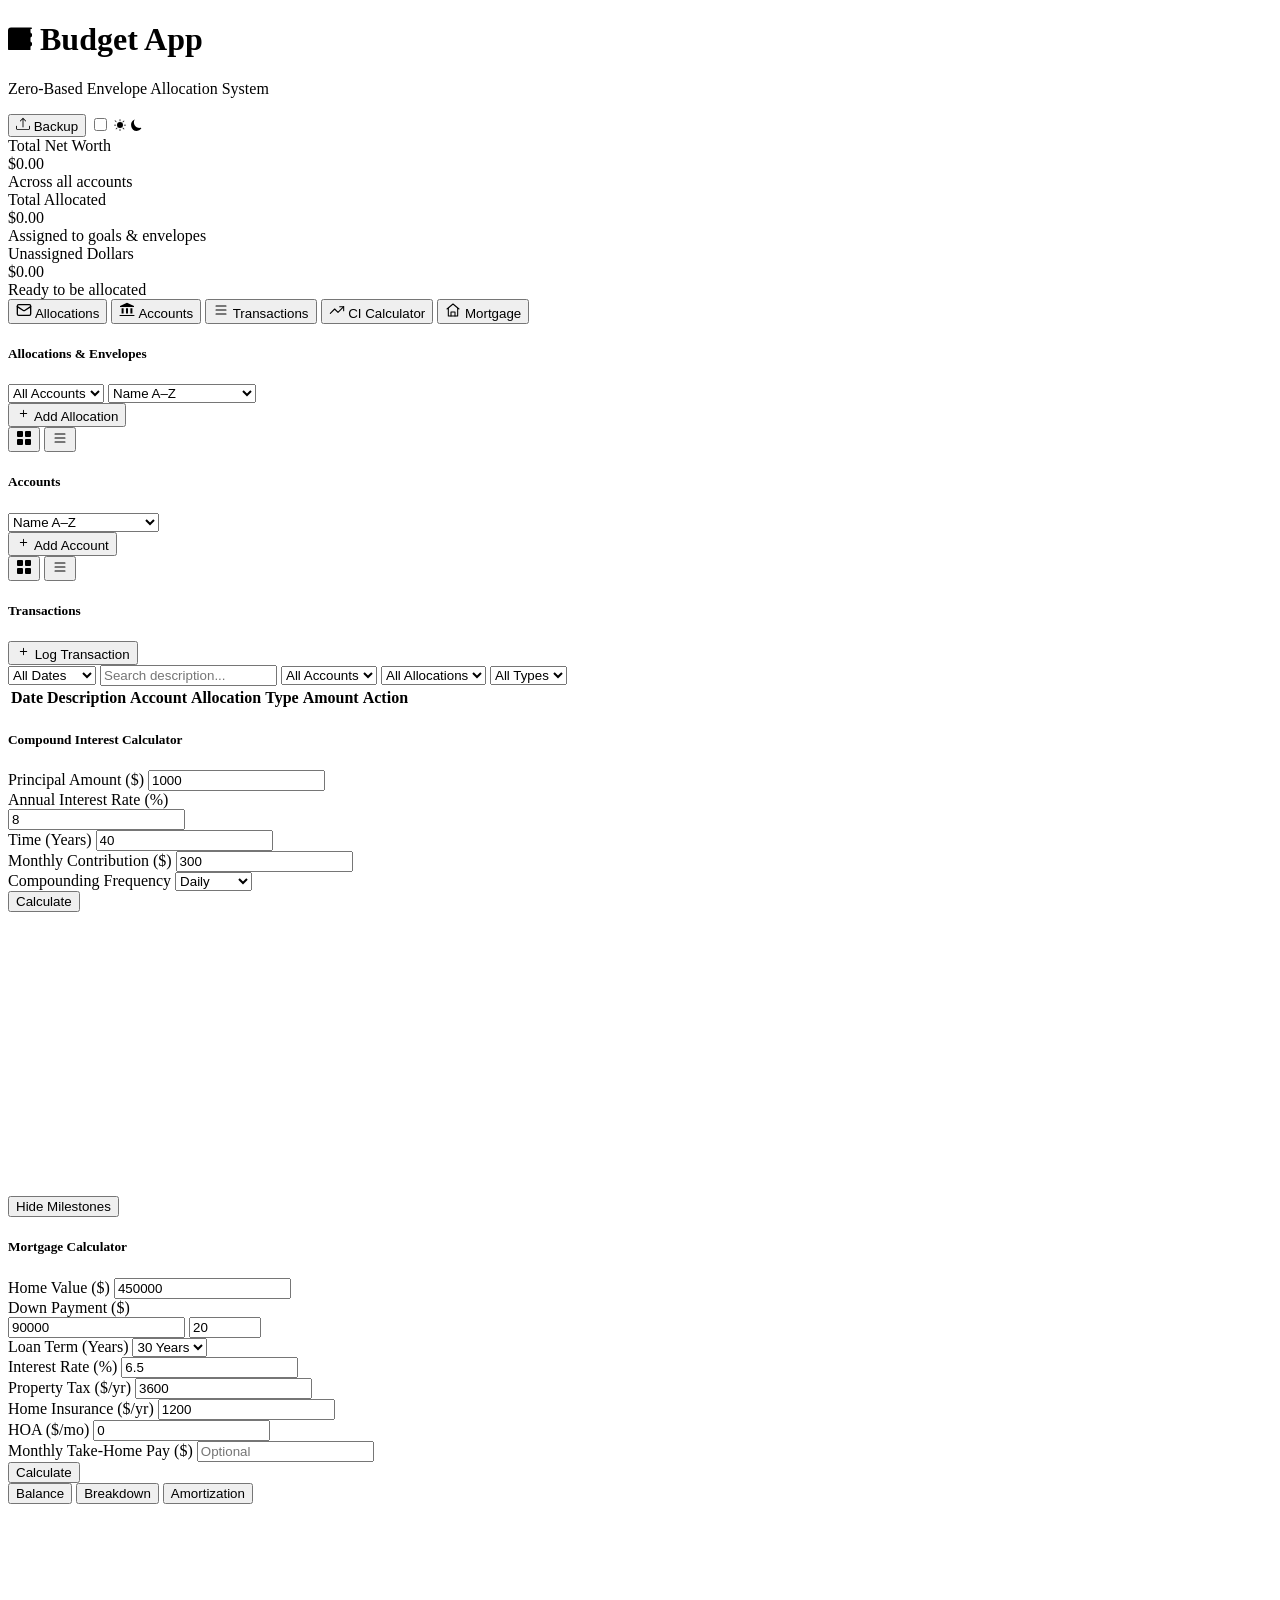
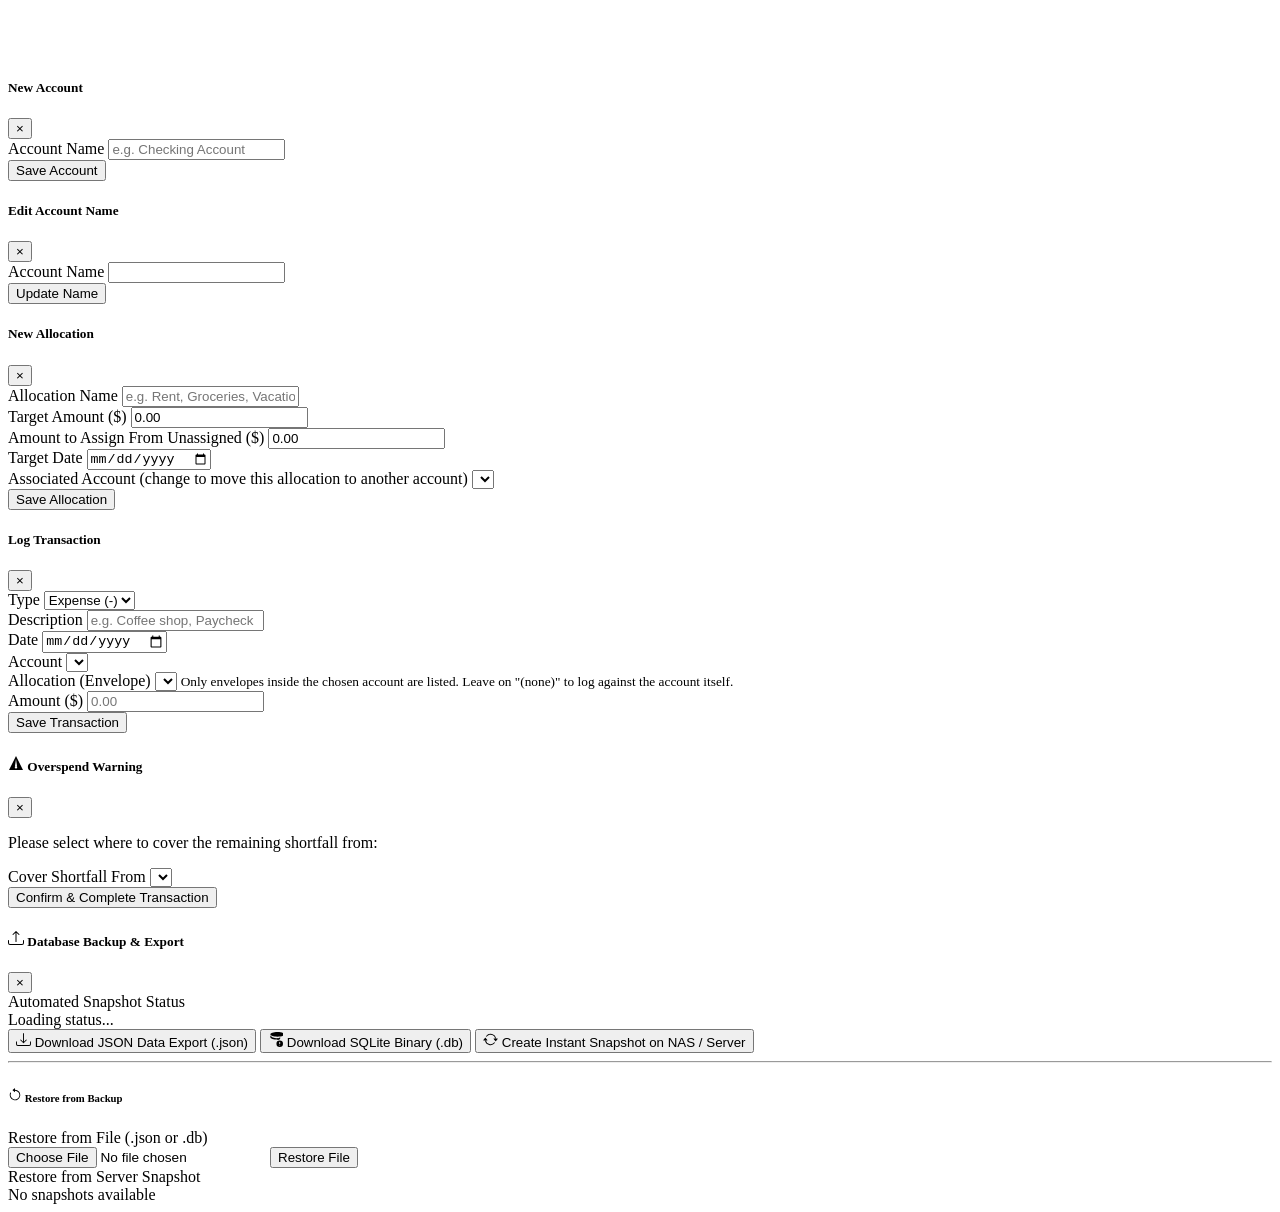
==== commit 566fa8ce: "Split expense/income account picker into cascading Account + Allocation dropdowns" ====
--- a/frontend/app/index.html
+++ b/frontend/app/index.html
@@ -456,8 +456,13 @@
                         <small class="form-hint">Pick an envelope to transfer an amount, or “Move entire allocation here” to relocate the whole envelope.</small>
                     </div>
                     <div class="form-group" id="trans-acc-wrapper">
-                        <label>Account / Envelope</label>
-                        <select id="trans-account-select" required></select>
+                        <label>Account</label>
+                        <select id="trans-account-pick" onchange="populateTransAllocations()" required></select>
+                    </div>
+                    <div class="form-group" id="trans-alloc-wrapper">
+                        <label>Allocation (Envelope)</label>
+                        <select id="trans-allocation-pick"></select>
+                        <small class="form-hint">Only envelopes inside the chosen account are listed. Leave on "(none)" to log against the account itself.</small>
                     </div>
                     <div class="form-group" id="trans-amount-group">
                         <label>Amount ($)</label>
